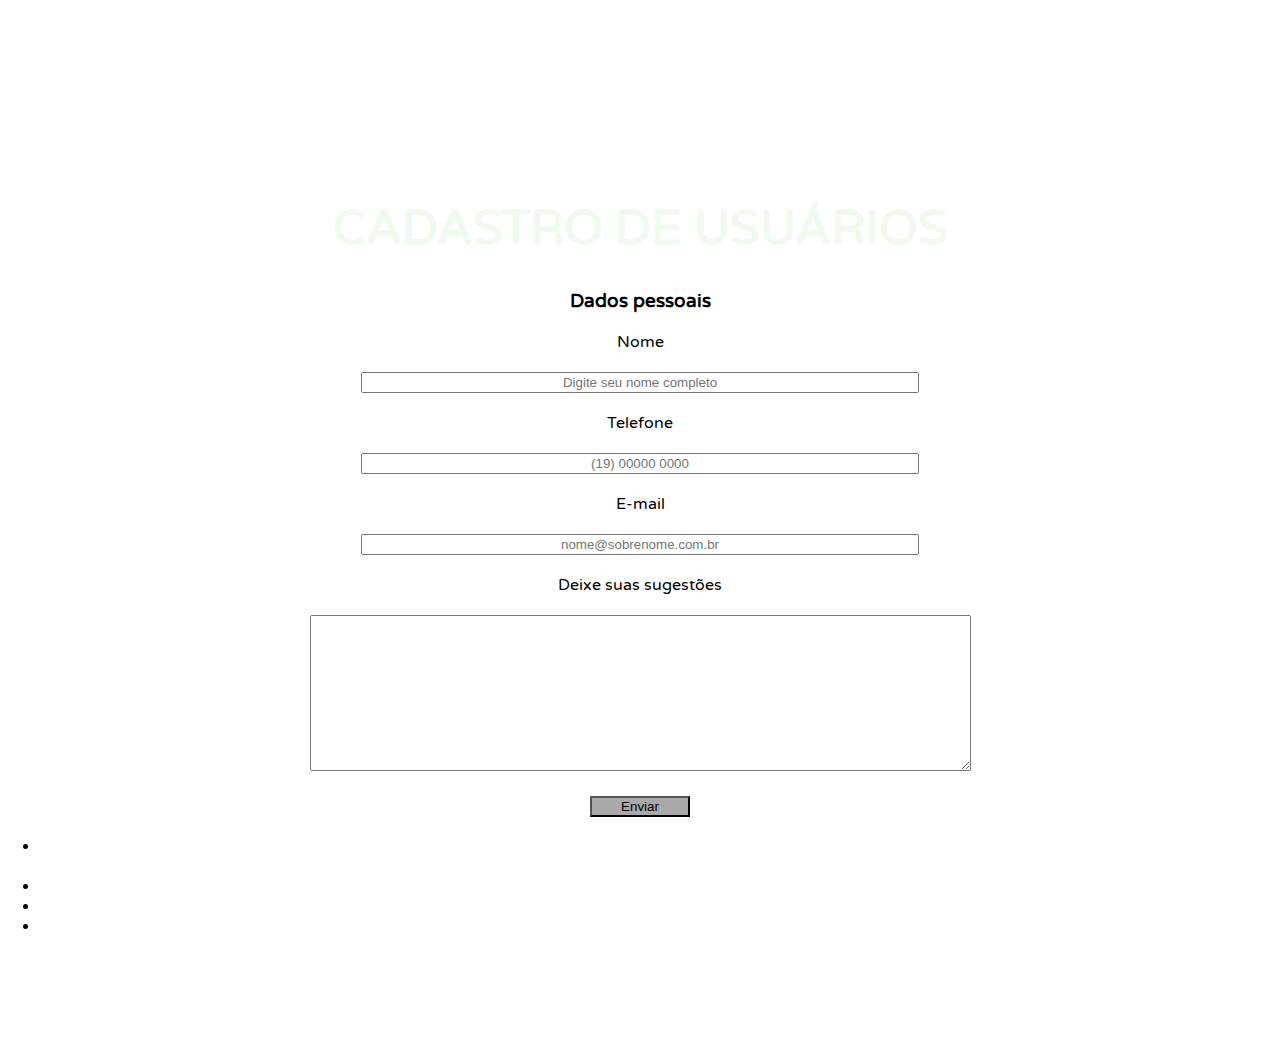
==== cadastro.html @ f35f90b4 "Formulário" ====
<!DOCTYPE html>
<html lang="pt-BR">

<head>
    <meta charset="UTF-8">
    <meta http-equiv="X-UA-Compatible" content="IE=edge">
    <meta name="viewport" content="width=device-width, initial-scale=1.0">
    <link rel="stylesheet" href="style.css">
    <title>Cadastro</title>
</head>

<body class="geral">
    <header>
        <h1>Cadastro de usuários</h1>
    </header>
    <main class="md">
        <h3>Dados pessoais</h3>
        <form class="formulario" action="">

            <label for="nome">Nome</label>
            <input id="nome" type="text" placeholder="Digite seu nome completo">

            <label for="telefone">Telefone</label>
            <input placeholder="(19) 00000 0000" id="telefone" type="tel">

            <label for="email">E-mail</label>
            <input id="email" type="email" placeholder="nome@sobrenome.com.br">

            <label for="comentario">Deixe suas sugestões</label>
            <textarea name="comentario" id="comentarios" cols="80" rows="10"></textarea>

            <label for=""><input id="input" class="btn" type="button" value="Enviar"></label>



        </form>
        <ul id="lista">
            <li> <h2><span id="retornoNome"></span></h2></li>
            <li><span id="retornoTel"></span></li>
            <li><span id="retornoEmail"></span></li>
            <li><span id="retornoCome"></span></li>
        </ul>
       

        
        
      <section>
          <h2><a href="index.html" target="_blank" rel="noopener noreferrer"><input type="button" value="Retornar ao menu inicial"></a></h2>
      </section>  

    </main>
    <footer>
        <h3>Fale conosco através do Whatsapp (19) 99336 -7102</h3>
    </footer>
    <script src="script.js"></script>
</body>

</html>
---- style.css ----
@import url("https://fonts.googleapis.com/css?family=Varela+Round");
html,
body {
  overflow-x: hidden;
  height: 100%;
}
body {
  background: #fff;
  background-image: linear-gradient(plum, darkblue);
  padding: 0;
  margin: 0;
  font-family: "Varela Round", sans-serif;
  background-image: url(https://img.olhardigital.com.br/wp-content/uploads/2021/07/mulheres-na-TI.jpg);
  background-repeat: no-repeat;
  background-size: cover;
}
.header {
  display: block;
  margin: 0 auto;
  width: 100%;
  max-width: 100%;
  box-shadow: none;
  background-color: #e49ab0;
  position: fixed;
  height: 60px !important;
  overflow: hidden;
  z-index: 10;
}

#sidebarMenu {
  height: 100%;
  position: fixed;
  left: 0;
  width: 250px;
  margin-top: 60px;
  transform: translateX(-250px);
  transition: transform 250ms ease-in-out;
  background: linear-gradient(180deg, #e49ab0 0%, #3f5efb 100%);
}

.sidebarMenuInner {
  margin: 0;
  padding: 0;
  border-top: 1px solid rgba(255, 255, 255, 0.1);
}

.sidebarMenuInner li {
  list-style: none;
  color: #fff;
  text-transform: uppercase;
  font-weight: bold;
  padding: 20px;
  cursor: pointer;
  border-bottom: 1px solid rgba(255, 255, 255, 0.1);
}

.sidebarMenuInner li span {
  display: block;
  font-size: 14px;
  color: rgba(255, 255, 255, 0.5);
}
.sidebarMenuInner li a {
  color: #fff;
  text-transform: uppercase;
  font-weight: bold;
  cursor: pointer;
  text-decoration: none;
}
input[type="checkbox"]:checked ~ #sidebarMenu {
  transform: translateX(0);
}

input[type="checkbox"] {
  transition: all 0.3s;
  box-sizing: border-box;
  display: none;
}
.sidebarIconToggle {
  transition: all 0.3s;
  box-sizing: border-box;
  cursor: pointer;
  position: absolute;
  z-index: 99;
  height: 100%;
  width: 100%;
  top: 22px;
  left: 15px;
  height: 22px;
  width: 22px;
}
.spinner {
  transition: all 0.3s;
  box-sizing: border-box;
  position: absolute;
  height: 3px;
  width: 100%;
  background-color: #fff;
}
.horizontal {
  transition: all 0.3s;
  box-sizing: border-box;
  position: relative;
  float: left;
  margin-top: 3px;
}
.diagonal.part-1 {
  position: relative;
  transition: all 0.3s;
  box-sizing: border-box;
  float: left;
}
.diagonal.part-2 {
  transition: all 0.3s;
  box-sizing: border-box;
  position: relative;
  float: left;
  margin-top: 3px;
}
input[type="checkbox"]:checked ~ .sidebarIconToggle > .horizontal {
  transition: all 0.3s;
  box-sizing: border-box;
  opacity: 0;
}
input[type="checkbox"]:checked ~ .sidebarIconToggle > .diagonal.part-1 {
  transition: all 0.3s;
  box-sizing: border-box;
  transform: rotate(135deg);
  margin-top: 8px;
}
input[type="checkbox"]:checked ~ .sidebarIconToggle > .diagonal.part-2 {
  transition: all 0.3s;
  box-sizing: border-box;
  transform: rotate(-135deg);
  margin-top: -9px;
}

.main {
  height: 100vh;
  width: 100%;
  display: flex;
  align-items: center;
  justify-content: center;
  text-align: center;
}

h1 {
  text-align: center;
  text-transform: uppercase;
  color: #f1faee;
  font-size: 3rem;
  margin-top: 10rem;
}

.roller {
  height: 4.125rem;
  line-height: 4rem;
  position: relative;
  overflow: hidden;
  width: 100%;
  display: flex;
  justify-content: center;
  align-items: center;
  color: #5e3474;
}

.roller #rolltext {
  position: absolute;
  top: 0;
  animation: slide 5s infinite;
}

@keyframes slide {
  0% {
    top: 0;
  }
  25% {
    top: -4rem;
  }
  50% {
    top: -8rem;
  }
  72.5% {
    top: -12.25rem;
  }
}

footer {
  padding: 1% 5%;
  text-align: center;
  color: #f1faee;
  font-weight: 500;
  text-decoration: none;
  background: linear-gradient(180deg, #e49ab0 0%, #3f5efb 100%);
}
.meninas {
  color: #e49ab0;
  text-decoration: none;
  margin-top: 40px;
}

/* Responsividade */

@media screen and (max-width: 600px) {
  h1 {
    text-align: center;
    text-transform: uppercase;
    color: #f1faee;
    font-size: 2.125rem;
  }

  .roller {
    height: 2.6rem;
    line-height: 2.125rem;
  }

  #spare-time {
    font-size: 1rem;
    letter-spacing: 0.1rem;
  }

  .roller #rolltext {
    animation: slide-mob 5s infinite;
  }

  @keyframes slide-mob {
    0% {
      top: 0;
    }
    25% {
      top: -2.125rem;
    }
    50% {
      top: -4.25rem;
    }
    72.5% {
      top: -6.375rem;
    }
  }
}

@media (max-width: 1080px) {
  html,
  body,
  background-image {
    font-size: 93, 75%;
  }
}

@media (max-width: 600px) {
  html,
  body {
    font-size: 1em;
  }

  
  

  .roller #rolltext {
    animation: hidden;
    color: transparent;
  }
}

/*erica*/

.imagem a img {
  width: 100px;
  border-radius: 100%;
  border: solid 5px rgb(230, 13, 164);
}
.imagem a {
  color: rgb(230, 13, 164);
  text-decoration-style: none;
  font-weight: bold;
  text-align: center;
  text-decoration: none;
}
footer ul li {
  display: inline-block;
  text-align: justify;
  margin-left: 50px;
}
/* formulario */
.geral{
  margin: 40px auto;
  text-align: center;
}
.cb{

  margin-top: 40px;
  padding: 40px 10px;
}
.mn{
  
  text-align: center;
  width: 90%;
  height: auto;
  margin: 20px auto;
  padding: 40px 10px;
}
.formulario label{
  display: block;
  margin: 20px auto;
 
  
}
.formulario  input{
  width: 550px;
  text-align: center;
}
#input{
  
  width: 100px;
  background-color: darkgrey;
}
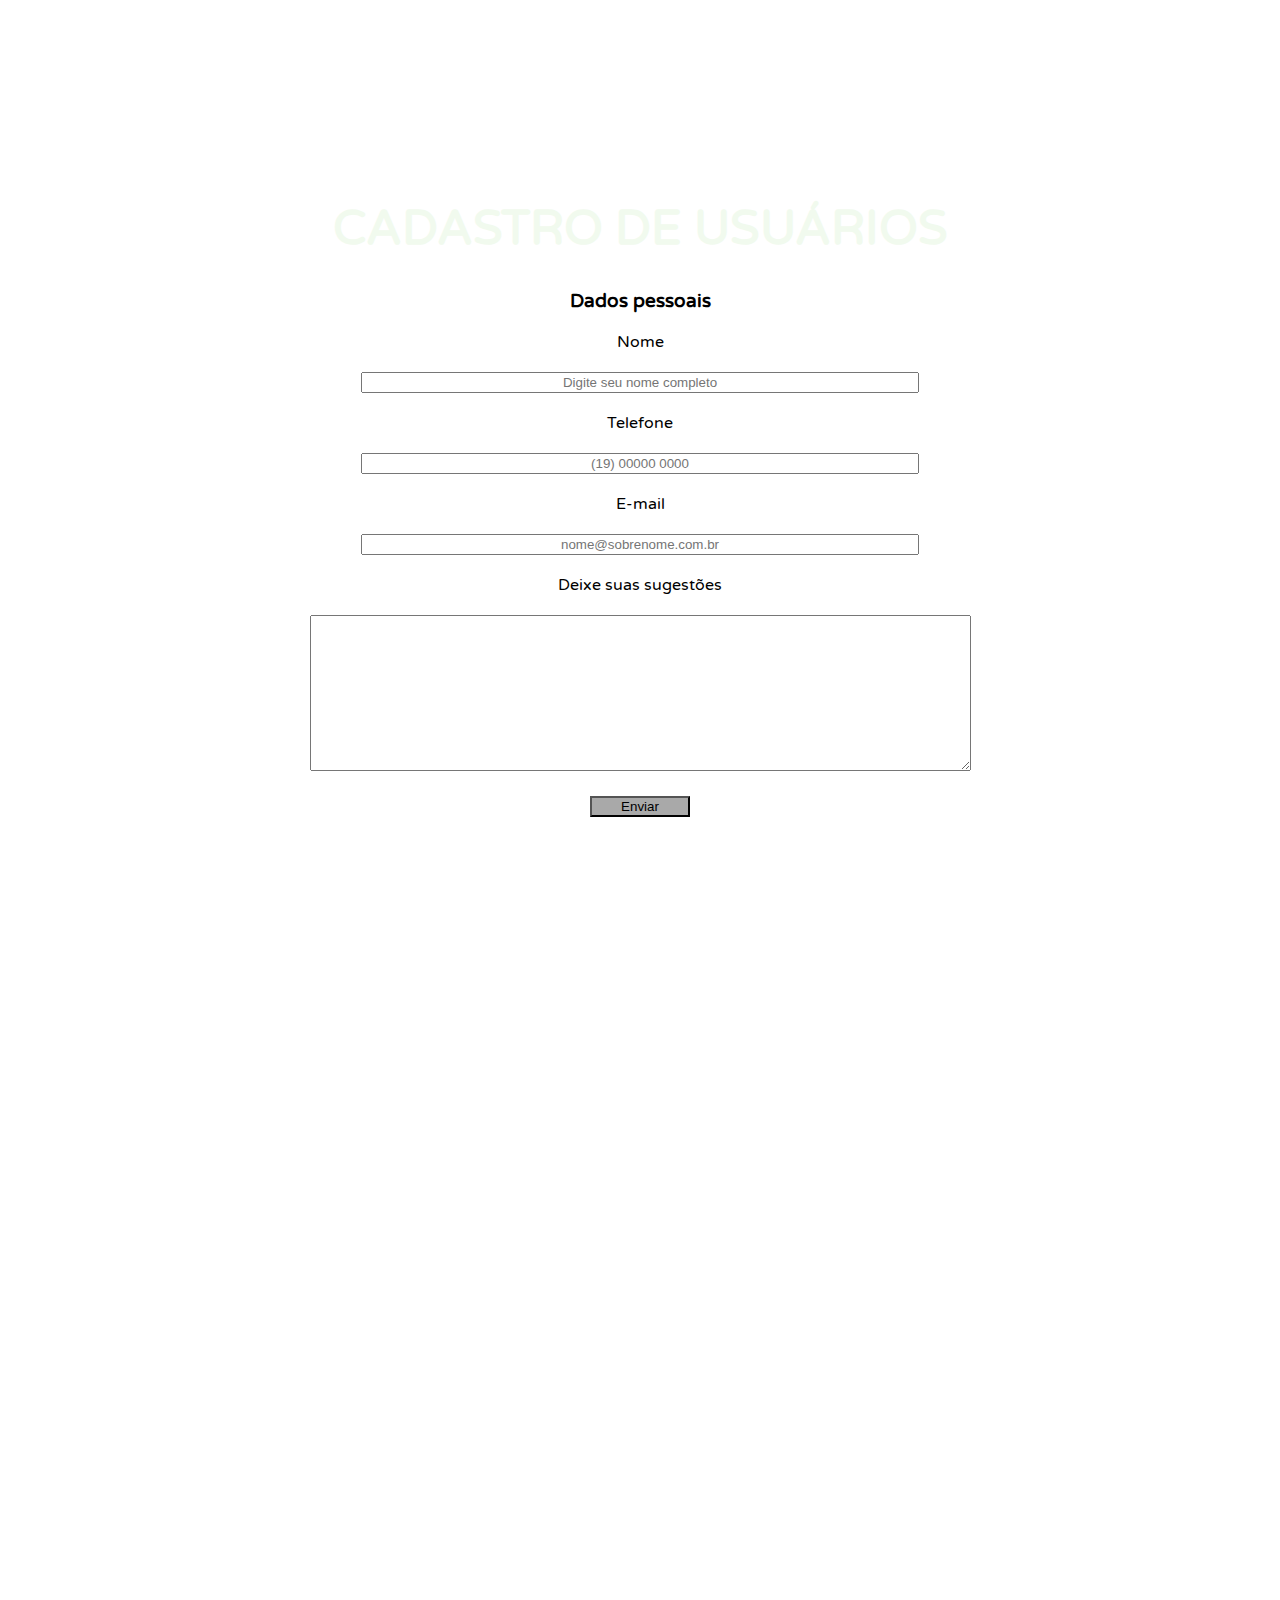
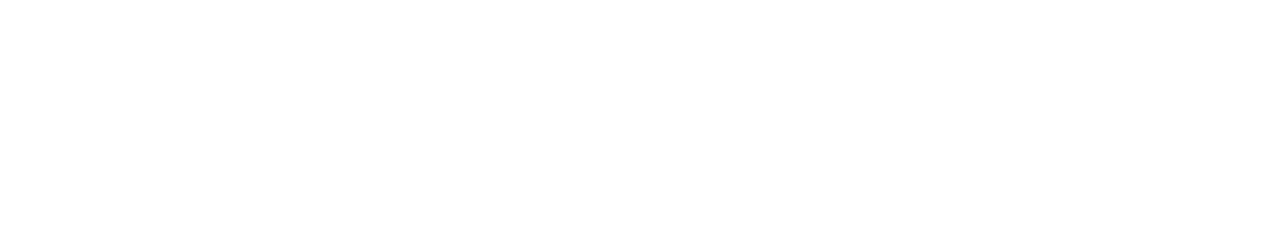
==== commit 6786e8d1: "adicionando funções" ====
--- a/cadastro.html
+++ b/cadastro.html
@@ -34,11 +34,8 @@
 
 
         </form>
-        <ul id="lista">
-            <li> <h2><span id="retornoNome"></span></h2></li>
-            <li><span id="retornoTel"></span></li>
-            <li><span id="retornoEmail"></span></li>
-            <li><span id="retornoCome"></span></li>
+        <ul id="lista" class="app">
+           
         </ul>
        
 
@@ -52,7 +49,7 @@
     <footer>
         <h3>Fale conosco através do Whatsapp (19) 99336 -7102</h3>
     </footer>
-    <script src="script.js"></script>
+    <script type="module" src="script.js"></script>
 </body>
 
 </html>--- a/style.css
+++ b/style.css
@@ -252,9 +252,6 @@
     font-size: 1em;
   }
 
-  
-  
-
   .roller #rolltext {
     animation: hidden;
     color: transparent;
@@ -281,35 +278,61 @@
   margin-left: 50px;
 }
 /* formulario */
-.geral{
+.geral {
   margin: 40px auto;
   text-align: center;
 }
-.cb{
-
+.cb {
   margin-top: 40px;
   padding: 40px 10px;
 }
-.mn{
-  
+.mn {
   text-align: center;
   width: 90%;
   height: auto;
   margin: 20px auto;
   padding: 40px 10px;
 }
-.formulario label{
+.formulario label {
   display: block;
   margin: 20px auto;
- 
-  
-}
-.formulario  input{
+}
+.formulario input {
   width: 550px;
   text-align: center;
 }
-#input{
-  
+#input {
   width: 100px;
   background-color: darkgrey;
 }
+#lista li {
+   list-style: none;
+}
+.app {
+  /* display: flex; */
+  align-items: center;
+
+  width: 100vw;
+  min-height: 100vh;
+}
+
+.config {
+  background-color: rgba(255, 255, 255, 0.1);
+  color: #000000;
+  text-align: center;
+  margin-bottom: 0.5rem;
+  padding: 1rem 3rem;
+  margin-bottom: 10px;
+
+  background-color: #e49ab0;
+}
+.done {
+
+    text-decoration: line-through;
+  }
+.check{
+margin: 10px;
+}
+.del{
+  margin: 10px;
+}
